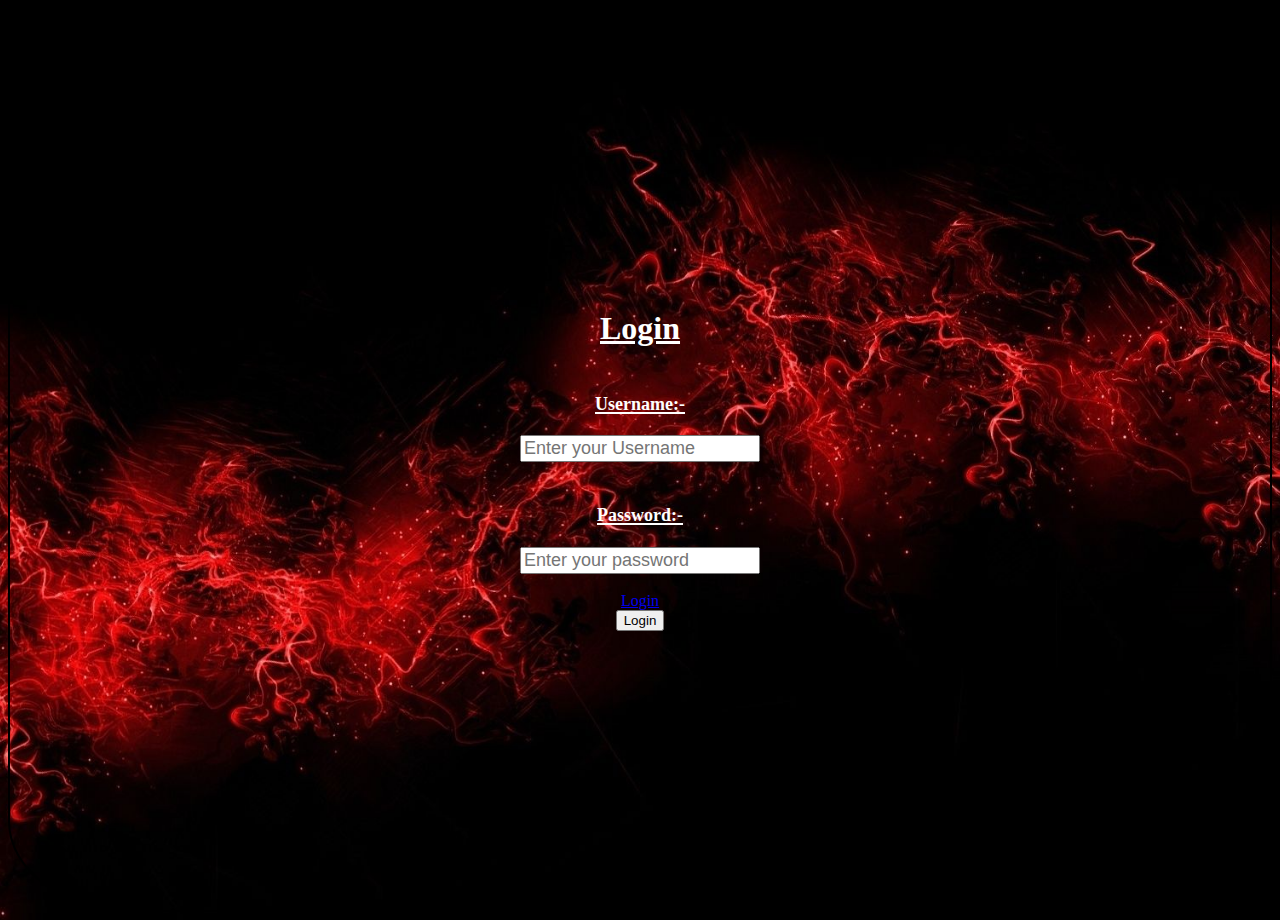
==== index.html @ 7d8c7119 "Add files via upload" ====
<!DOCTYPE html>
<html lang="en">
<head>
    <meta charset="UTF-8">
    <meta name="viewport" content="width=device-width, initial-scale=1.0">
    <title>Login Page</title>
    <style>
        body {
            margin: none;
            height: 100vh;
            display: flex;
            flex-direction: column;
            justify-content: center;
            justify-items: center;
            align-items: center;
            border: 2px solid black;
            border-radius: 10%;
            padding: none;
            background-image: url(img.jpg);
            color: white;
            background-size: cover;
            background-position: center;
        }

        .button {
            font-size: 25px;
            background-color: rgb(188, 170, 170);
            color: white;
            border: 10px;
            outline: none;
            border-radius: 40px;
            box-shadow: 0 0 10px rgba(0,0,0,0.1);
            cursor: pointer;
            font-weight: 600;
        }

        .hover-button:hover {
            background-color: #dd6767; /* Darker green background on hover */
            color: #fff; /* White text color on hover */
            transform: scale(1.05); /* Slightly enlarge button on hover */
        }

        .us {
            font-size: large;
        }

        .pw {
            font-size: large;
        }

        
    </style>
    
</head>
<body>
    <u><h1 >Login</h1></u>
    <h2><u><label for="username" class="us">Username:-</label></u></h2>
    <input type="text" class="us" placeholder="Enter your Username" id="username" name="username"><br>
    
    <h2><u><label for="password" class="pw">Password:-</label></u></h2>
    <input type="password" class="pw" placeholder="Enter your password" id="password" name="password"><br>
    
    <a class="hover-button" class="button" href="port.html">Login</a> 
    <button class="hover-button" onclick="window.location.href='port.html'">Login</button>  
</body>
</html>
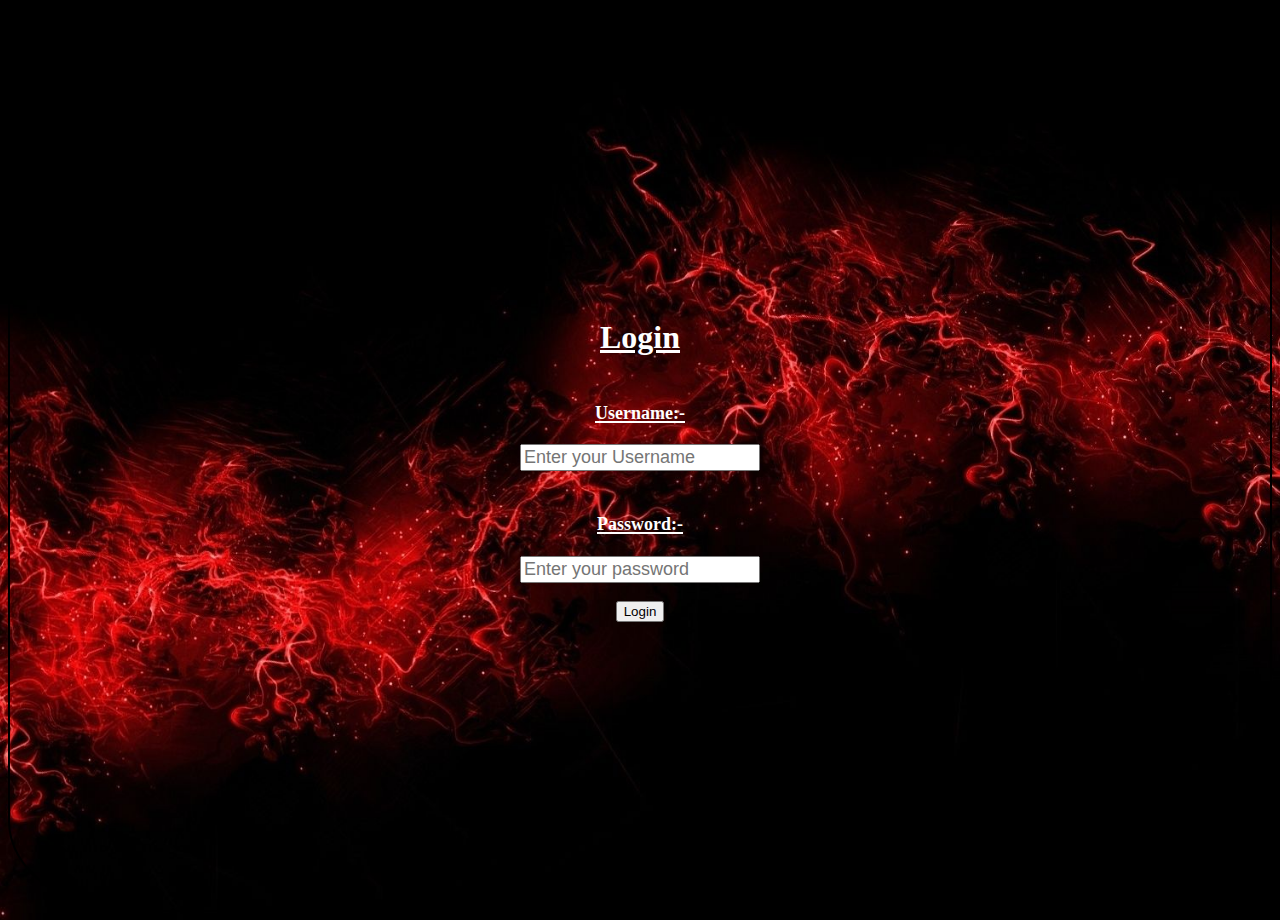
==== commit 86d74c94: "Update index.html" ====
--- a/index.html
+++ b/index.html
@@ -59,8 +59,7 @@
     
     <h2><u><label for="password" class="pw">Password:-</label></u></h2>
     <input type="password" class="pw" placeholder="Enter your password" id="password" name="password"><br>
-    
-    <a class="hover-button" class="button" href="port.html">Login</a> 
+     
     <button class="hover-button" onclick="window.location.href='port.html'">Login</button>  
 </body>
-</html>+</html>
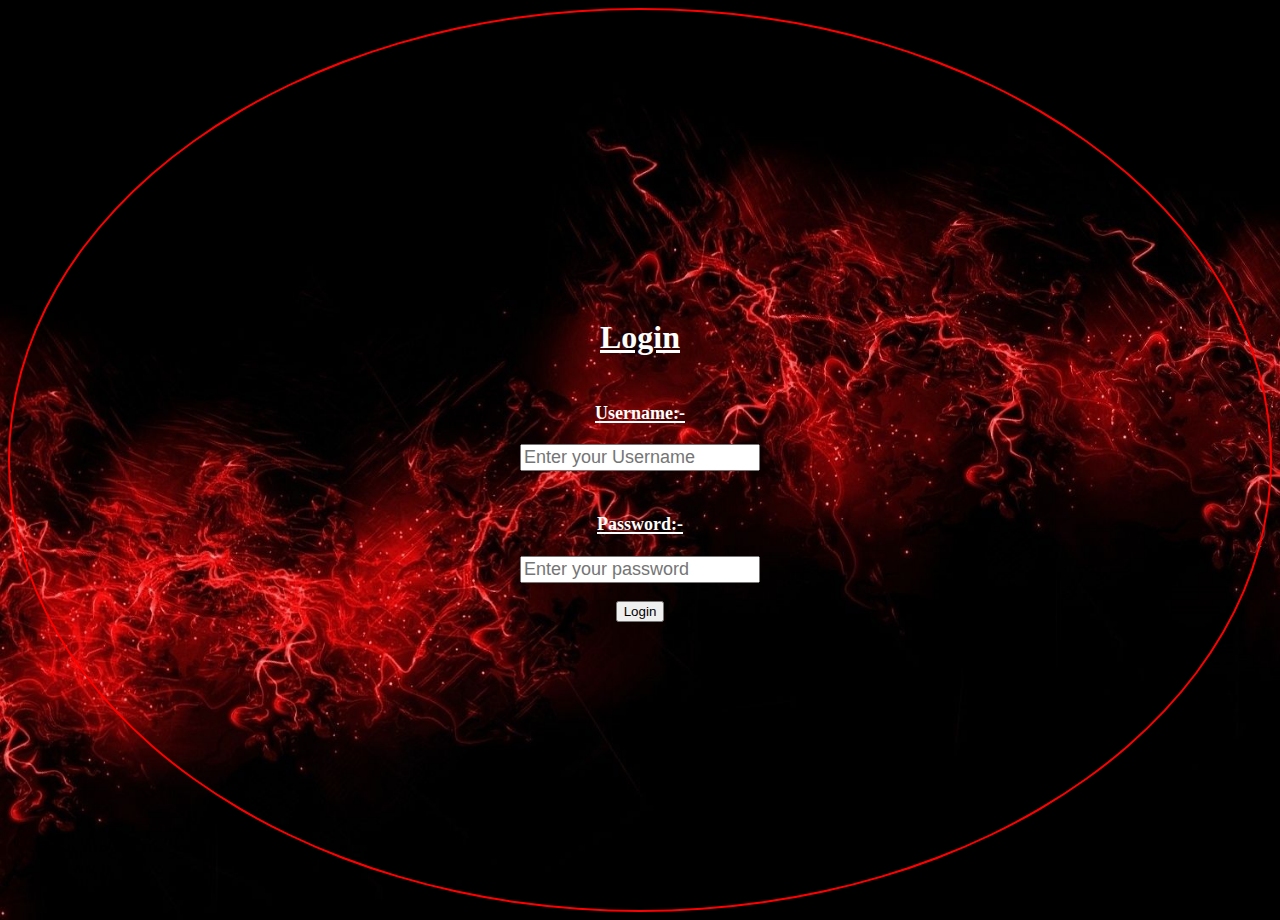
==== commit 529b3ef2: "Update index.html" ====
--- a/index.html
+++ b/index.html
@@ -13,8 +13,8 @@
             justify-content: center;
             justify-items: center;
             align-items: center;
-            border: 2px solid black;
-            border-radius: 10%;
+            border: 2px solid red;
+            border-radius: 50%;
             padding: none;
             background-image: url(img.jpg);
             color: white;
